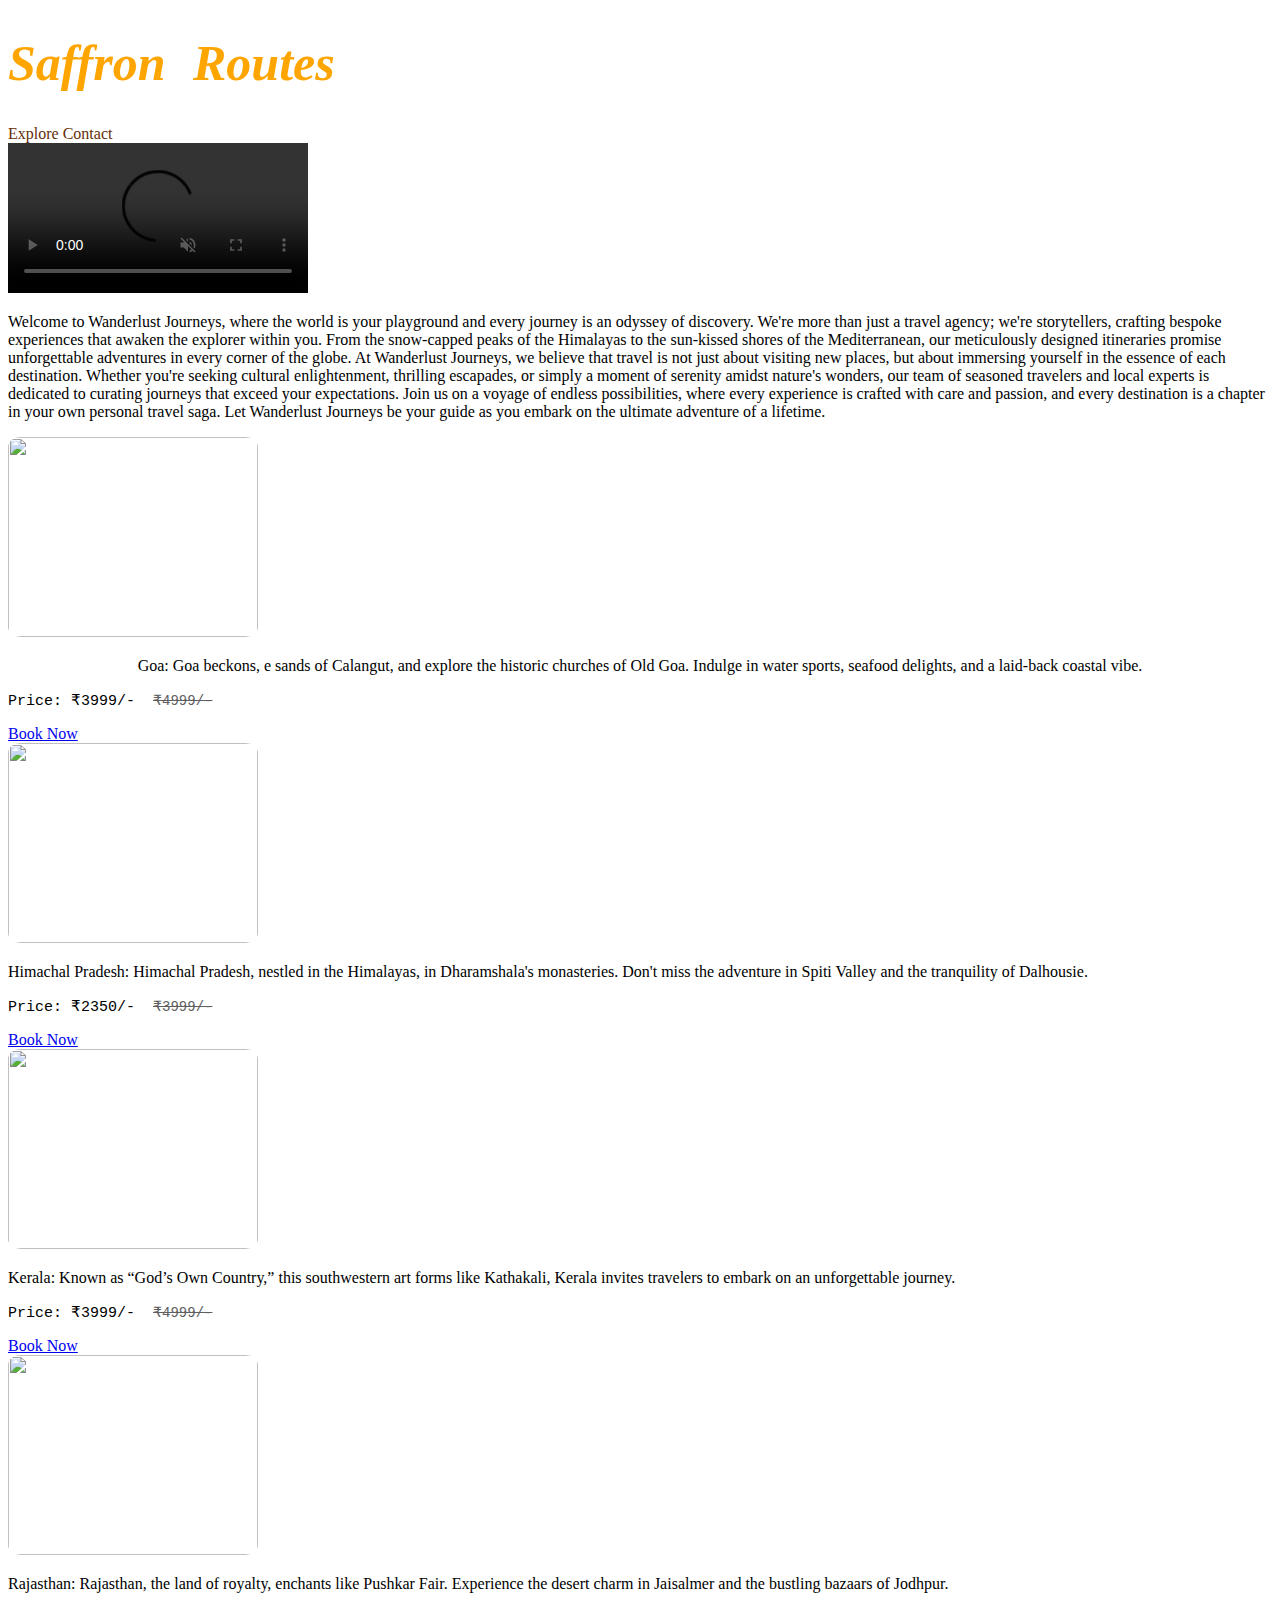
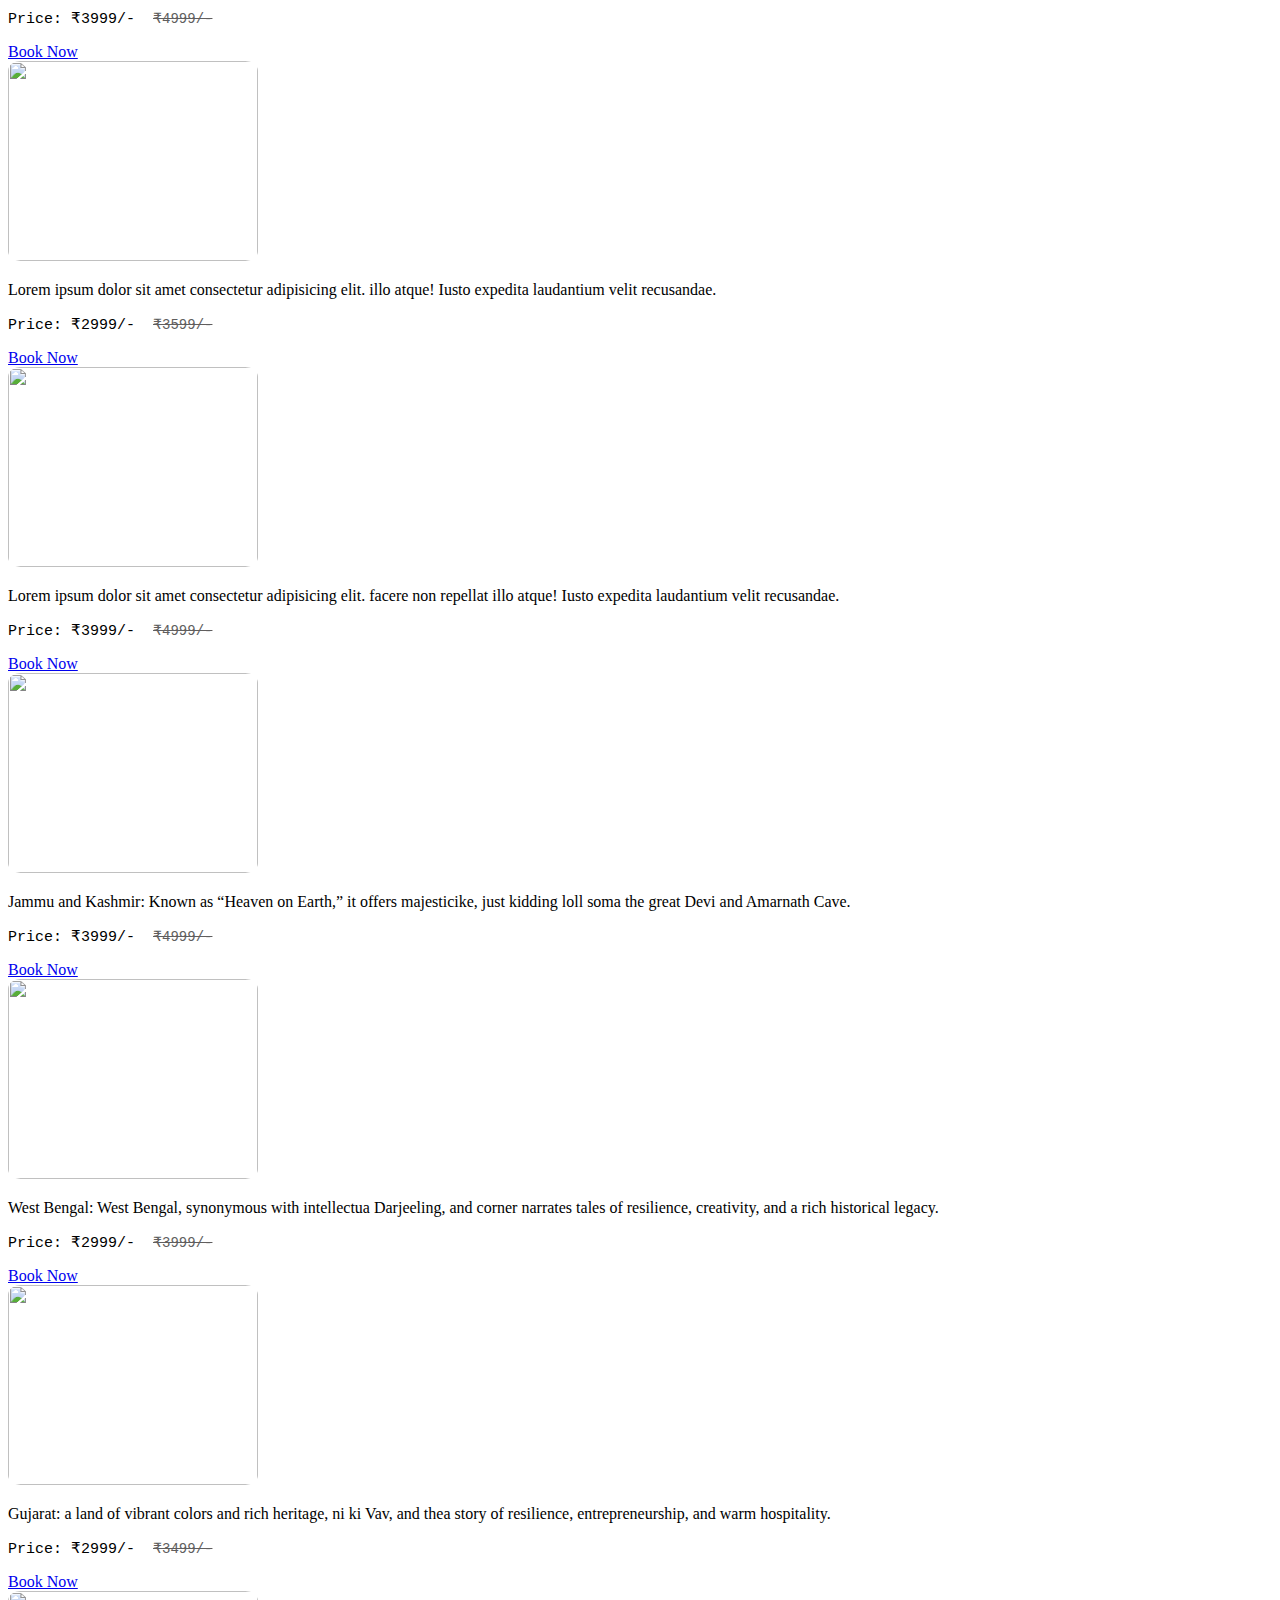
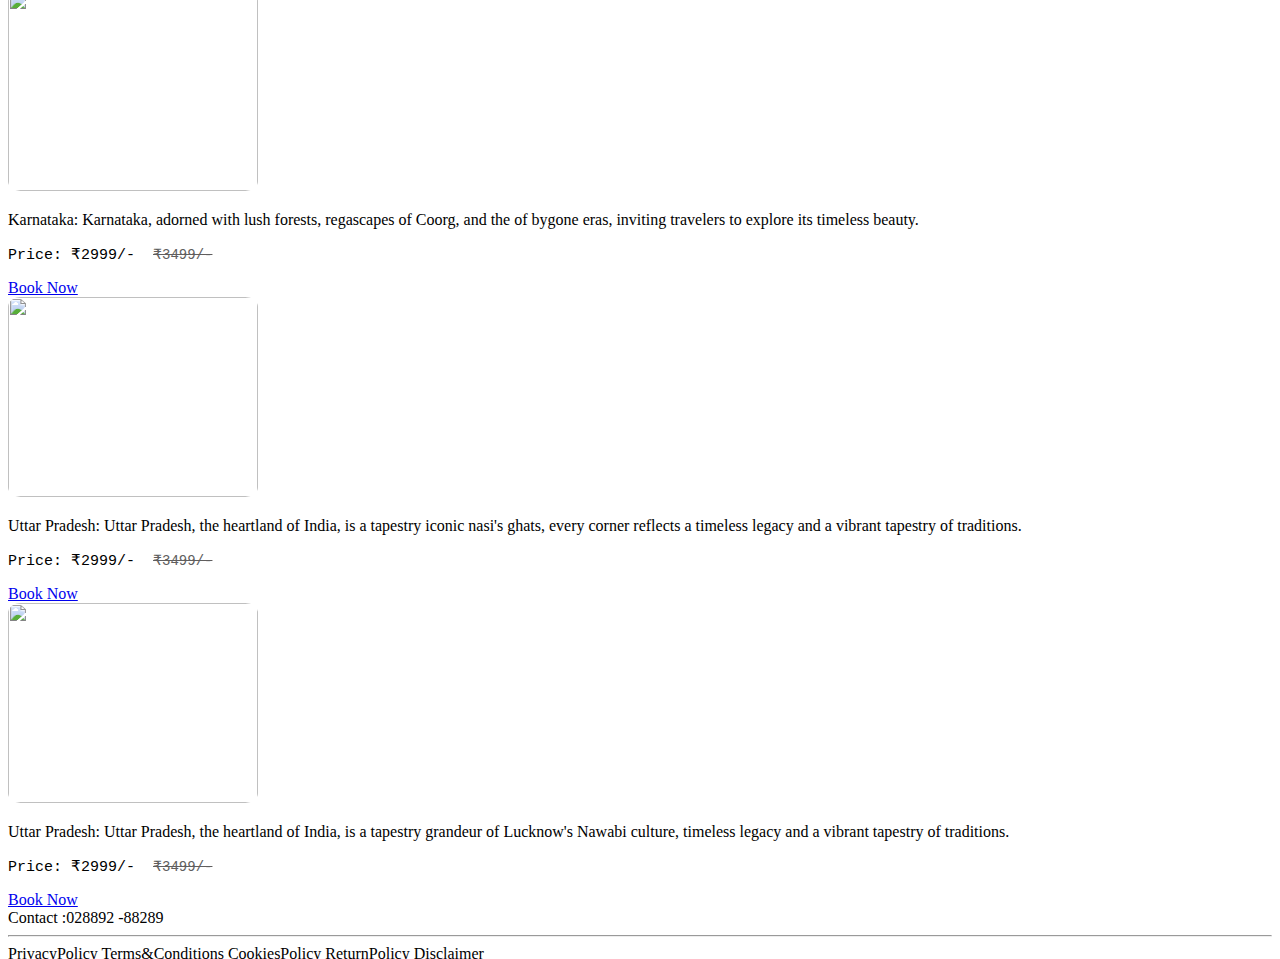
==== index.html @ ad6e873a "updates" ====
<!DOCTYPE html>
<html lang="en">
<head>
    <meta charset="UTF-8">
    <meta name="viewport" content="width=device-width, initial-scale=1.0">
    <title>Saffron Routes</title>
    <link rel="stylesheet"  href="css/travel_home.css">
</head>
<body>
    <div class="saff"> <h1 style="font-style:italic;color:orange ;font-size: 50px;word-spacing: 15px;"><b>Saffron Routes</b></h1></div>
   
    <div class="header" >
        <a style="text-decoration: none; color: rgb(101, 46, 6);"  href="#para">Explore</a>
        <a style="text-decoration: none; color: rgb(101, 46, 6);" href="#footer">Contact</a>
    </div>

    <div class="vedio">
        <video class="ve" src="/image/vedio.mp4"   controls  muted autoplay> </video>
    </div>
    <p id="para">Welcome to Wanderlust Journeys, where the world is your playground and every journey is an odyssey of discovery. We're more than just a travel agency; we're storytellers, crafting bespoke experiences that awaken the explorer within you. From the snow-capped peaks of the Himalayas to the sun-kissed shores of the Mediterranean, our meticulously designed itineraries promise unforgettable adventures in every corner of the globe.

        At Wanderlust Journeys, we believe that travel is not just about visiting new places, but about immersing yourself in the essence of each destination. Whether you're seeking cultural enlightenment, thrilling escapades, or simply a moment of serenity amidst nature's wonders, our team of seasoned travelers and local experts is dedicated to curating journeys that exceed your expectations.
        
        Join us on a voyage of endless possibilities, where every experience is crafted with care and passion, and every destination is a chapter in your own personal travel saga. Let Wanderlust Journeys be your guide as you embark on the ultimate adventure of a lifetime.</p>

        <div class="outer">
            <div class="inner" id="box1"> <img src="/image/goa.jpg" style="border-radius: 5%;" width="250px" height="200px">
            <p style="text-align: center;">Goa: Goa beckons, e sands of Calangut, and explore the historic churches of Old Goa. Indulge in water sports, seafood delights, and a laid-back coastal vibe.</p>
            <pre style="font-size: 15px;">Price: ₹3999/-  <span style="text-decoration: line-through; font-size: 14px; color: rgb(96, 94, 94);">₹4999/-</span></pre>
            <a href="book.html" id="book" >Book  Now</a>     
            </div>
    
            <div class="inner" id="box2"><img src="/image/himachal.jpg"  style="border-radius: 5%;" width="250px" height="200px">
                <p>Himachal Pradesh: Himachal Pradesh, nestled in the Himalayas, in Dharamshala's monasteries. Don't miss the adventure in Spiti Valley and the tranquility of Dalhousie.</p>
                <pre style="font-size: 15px;">Price: ₹2350/-  <span style="text-decoration: line-through; font-size: 14px; color: rgb(96, 94, 94);">₹3999/-</span></pre>
                <a href="book.html" id="book" >Book  Now</a>    </div>
    
            <div class="inner" id="box3"><img src="/image/kerala.jpg"  style="border-radius: 5%;" width="250px" height="200px">
                <p>Kerala: Known as “God’s Own Country,” this southwestern art forms like Kathakali, Kerala invites travelers to embark on an unforgettable journey.</p>
                <pre style="font-size: 15px;">Price: ₹3999/-  <span style="text-decoration: line-through; font-size: 14px; color: rgb(96, 94, 94);">₹4999/-</span></pre>
                <a href="book.html" id="book" >Book  Now</a>   </div>
    
            <div class="inner" id="box1"><img src="/image/rajasthan.jpg"  style="border-radius: 5%;" width="250px" height="200px">
                <p>Rajasthan: Rajasthan, the land of royalty, enchants like Pushkar Fair. Experience the desert charm in Jaisalmer and the bustling bazaars of Jodhpur.</p>
                <pre style="font-size: 15px;">Price: ₹3999/-  <span style="text-decoration: line-through; font-size: 14px; color: rgb(96, 94, 94);">₹4999/-</span></pre>
                <a href="book.html" id="book" >Book  Now</a>     </div>
    
            <div class="inner" id="box2"><img src="/image/utarakhand.jpg"  style="border-radius: 5%;" width="250px" height="200px">
                <p>Lorem ipsum dolor sit amet consectetur adipisicing elit. illo atque! Iusto expedita laudantium velit recusandae.</p>
                <pre style="font-size: 15px;">Price: ₹2999/-  <span style="text-decoration: line-through; font-size: 14px; color: rgb(96, 94, 94);">₹3599/-</span></pre>
                <a href="book.html" id="book" >Book  Now</a> </div>
    
            <div class="inner" id="box3"><img src="/image/goa.jpg"  style="border-radius: 5%;" width="250px" height="200px">
            <p>Lorem ipsum dolor sit amet consectetur adipisicing elit. facere non repellat illo atque! Iusto expedita laudantium velit recusandae.</p>
            <pre style="font-size: 15px;">Price: ₹3999/-  <span style="text-decoration: line-through; font-size: 14px; color: rgb(96, 94, 94);">₹4999/-</span></pre>
            <a href="book.html" id="book" >Book  Now</a>   </div>
    
            <div class="inner" id="box1"><img src="/image/jammu.jpg"  style="border-radius: 5%;" width="250px" height="200px">
            <p>Jammu and Kashmir: Known as “Heaven on Earth,” it offers majesticike, just kidding loll soma the great Devi and Amarnath Cave.</p>
            <pre style="font-size: 15px;">Price: ₹3999/-  <span style="text-decoration: line-through; font-size: 14px; color: rgb(96, 94, 94);">₹4999/-</span></pre>
            <a href="book.html" id="book" >Book  Now</a>  </div>
    
            <div class="inner" id="box2"><img src="/image/bengal.jpg"  style="border-radius: 5%;" width="250px" height="200px">
                <p>West Bengal: West Bengal, synonymous with intellectua Darjeeling, and corner narrates tales of resilience, creativity, and a rich historical legacy.</p>
                <pre style="font-size: 15px;">Price: ₹2999/-  <span style="text-decoration: line-through; font-size: 14px; color: rgb(96, 94, 94);">₹3999/-</span></pre>
                <a href="book.html" id="book" >Book  Now</a> </div>
    
            <div class="inner" id="box3"><img src="/image/gujarat.jpg"  style="border-radius: 5%;" width="250px" height="200px">
                <p>Gujarat: a land of vibrant colors and rich heritage, ni ki Vav, and thea story of resilience, entrepreneurship, and warm hospitality.</p>
                <pre style="font-size: 15px;">Price: ₹2999/-  <span style="text-decoration: line-through; font-size: 14px; color: rgb(96, 94, 94);">₹3499/-</span></pre>
                <a href="book.html" id="book" >Book  Now</a>   </div>
    
            <div class="inner" id="box1"><img src="/image/karnataka.jpg"  style="border-radius: 5%;" width="250px" height="200px">
                <p>Karnataka: Karnataka, adorned with lush forests, regascapes of Coorg, and the  of bygone eras, inviting travelers to explore its timeless beauty.</p>
                <pre style="font-size: 15px;">Price: ₹2999/-  <span style="text-decoration: line-through; font-size: 14px; color: rgb(96, 94, 94);">₹3499/-</span></pre>
                <a href="book.html" id="book" >Book  Now</a>     </div>
    
            <div class="inner" id="box2"><img src="/image/up.jpg"  style="border-radius: 5%;" width="250px" height="200px">
                <p>Uttar Pradesh: Uttar Pradesh, the heartland of India, is a tapestry iconic nasi's ghats,  every corner reflects a timeless legacy and a vibrant tapestry of traditions.</p>
                <pre style="font-size: 15px;">Price: ₹2999/-  <span style="text-decoration: line-through; font-size: 14px; color: rgb(96, 94, 94);">₹3499/-</span></pre>
                <a href="book.html" id="book" >Book  Now</a>     </div>
    
            <div class="inner" id="box3"><img src="/image/meghalaya.jpg"  style="border-radius: 5%;" width="250px" height="200px">
                <p>Uttar Pradesh: Uttar Pradesh, the heartland of India, is a tapestry  grandeur of Lucknow's Nawabi culture,  timeless legacy and a vibrant tapestry of traditions.</p>
                <pre style="font-size: 15px;">Price: ₹2999/-  <span style="text-decoration: line-through; font-size: 14px; color: rgb(96, 94, 94);">₹3499/-</span></pre>
                <a href="book.html" id="book" >Book  Now</a>      </div>
    
        </div>

    <footer id="footer" class="footer">
        Contact :028892 -88289
        <hr>
        <div class="terms">
        PrivacyPolicy      
        Terms&Conditions
        CookiesPolicy
        ReturnPolicy
        Disclaimer</div>
 </footer>

</body>
</html>
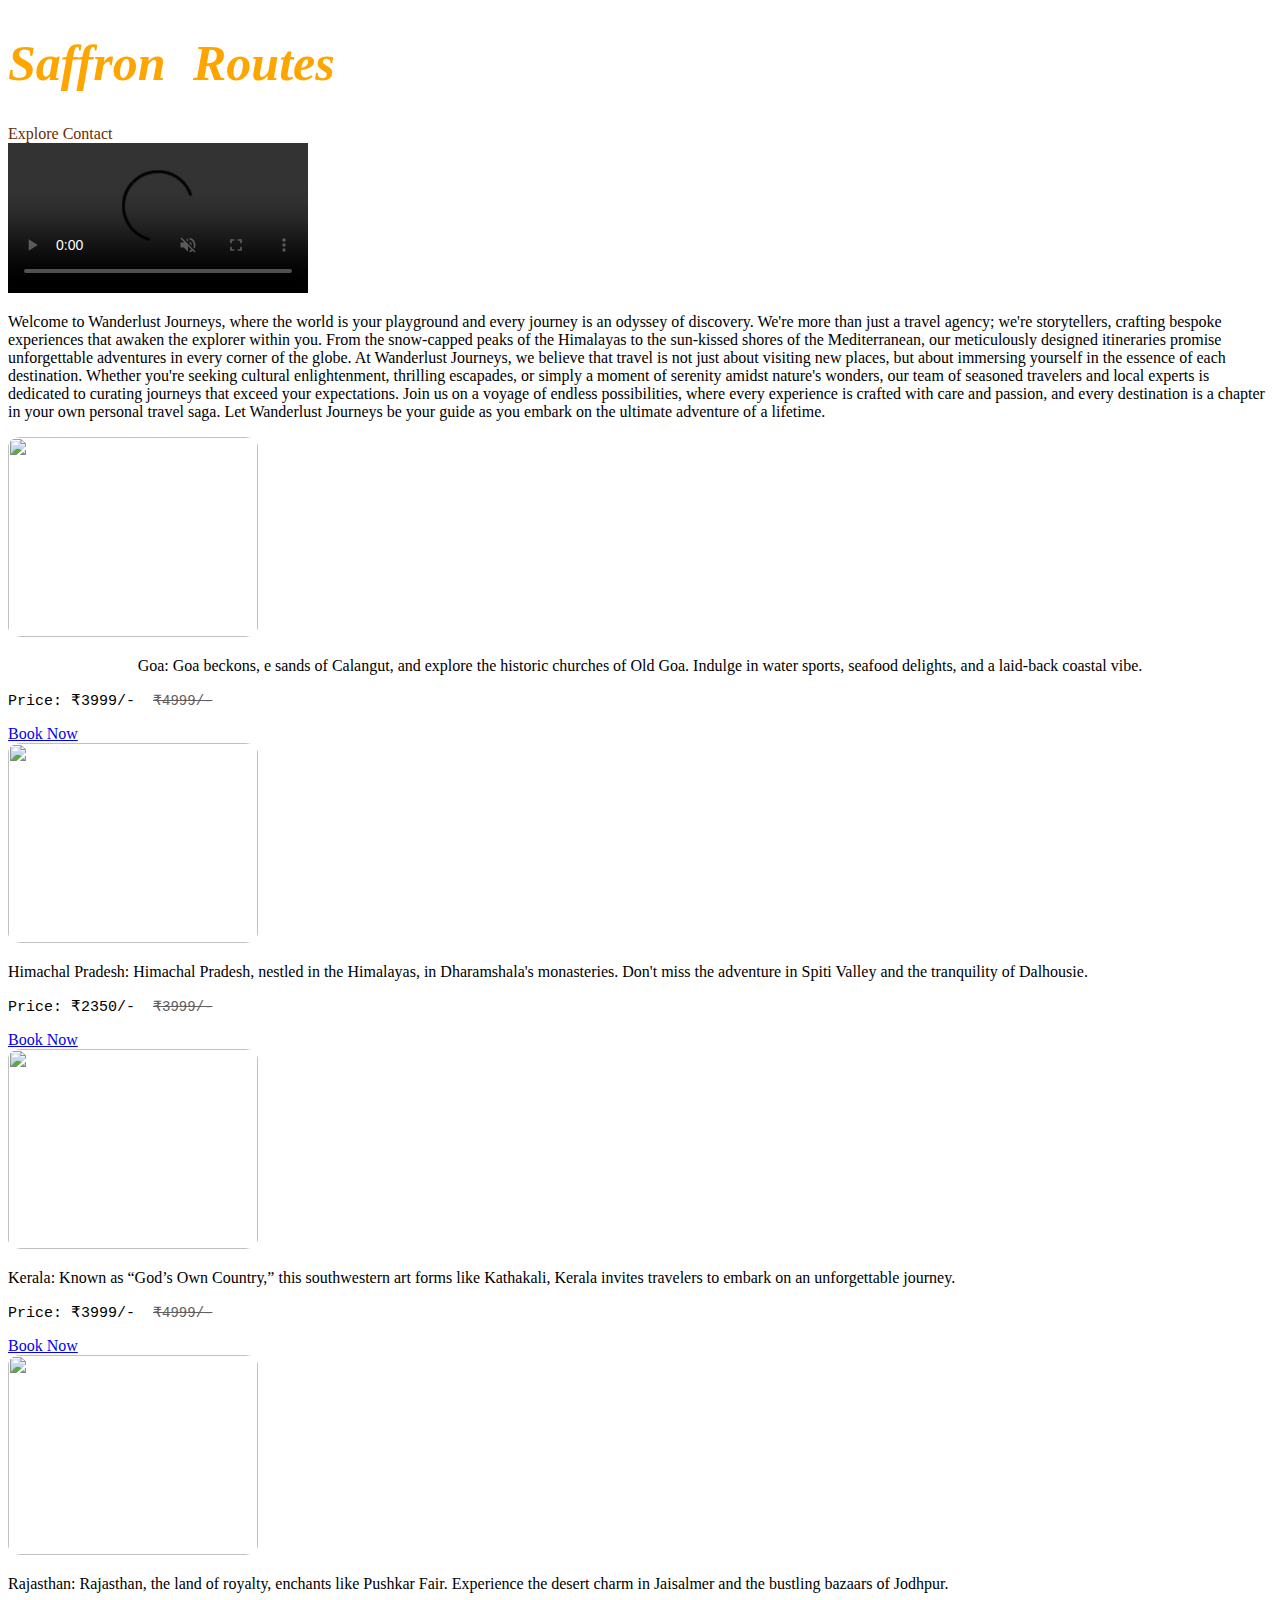
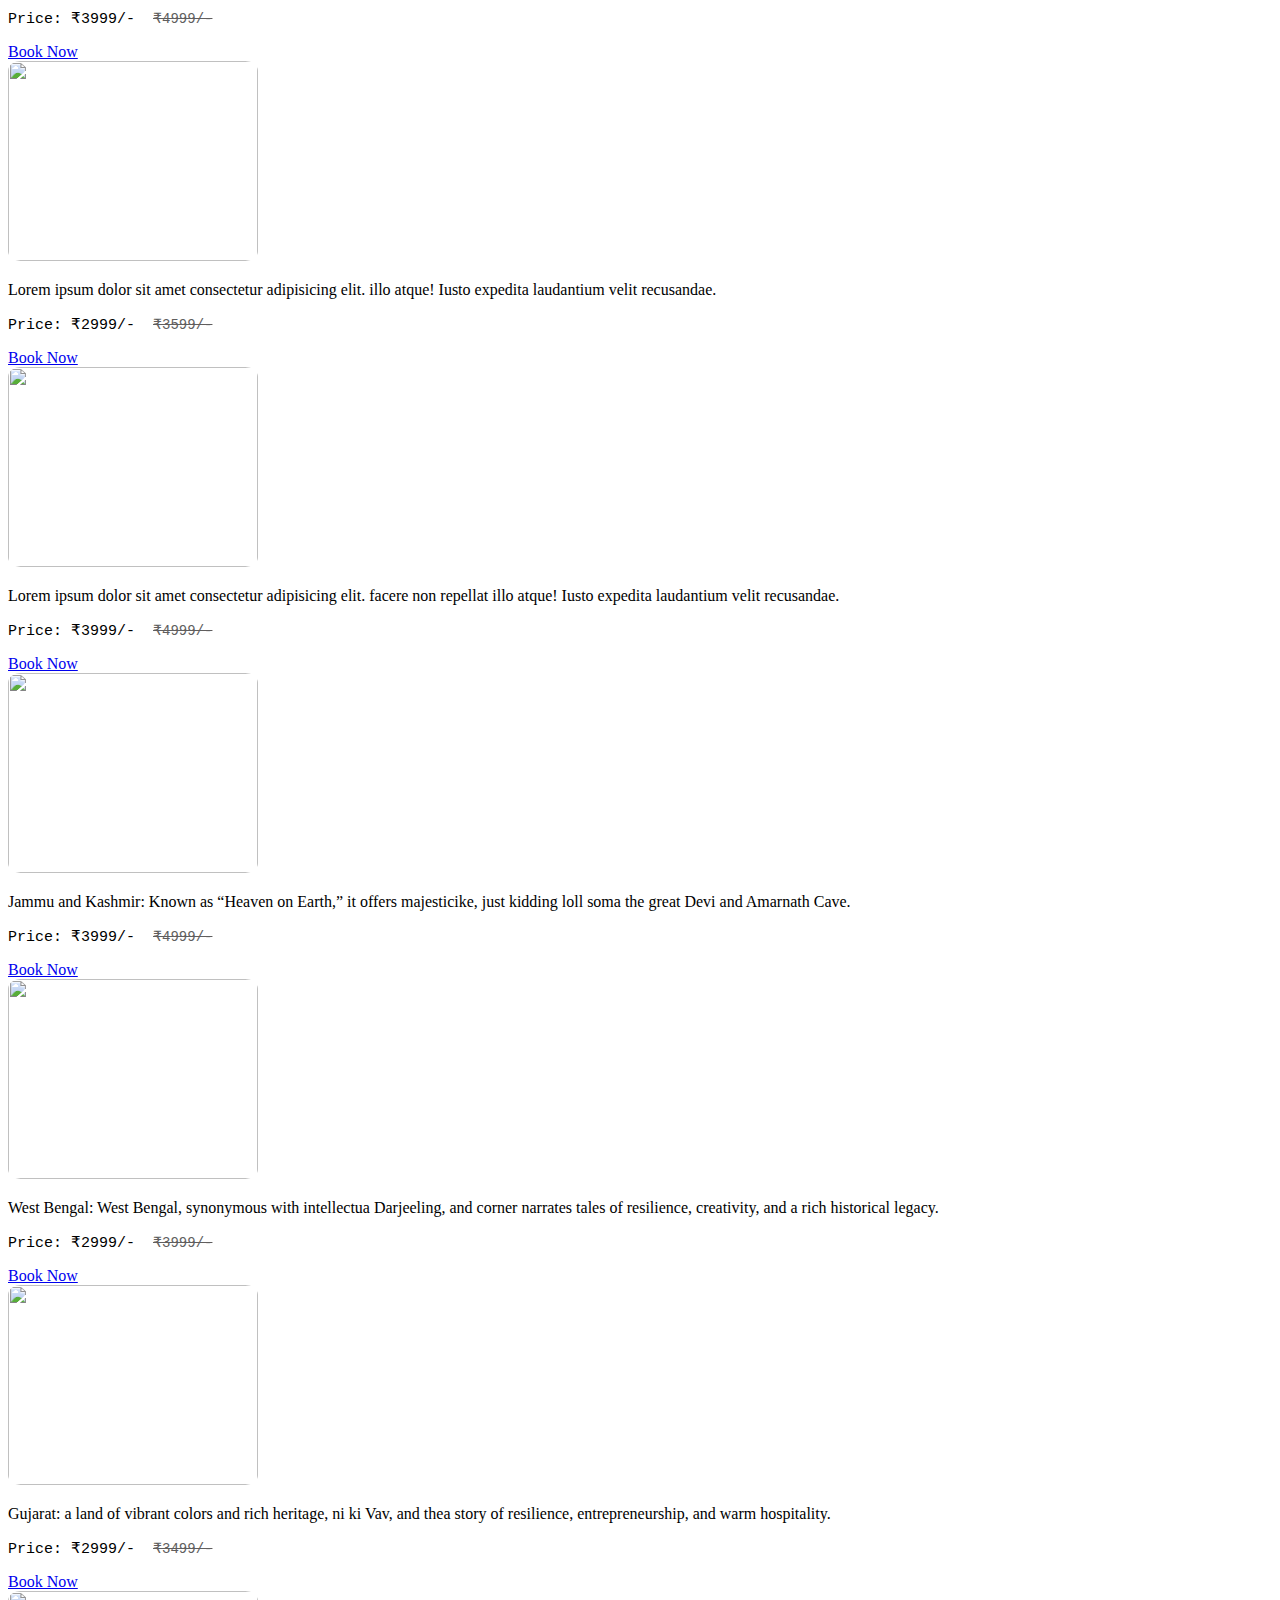
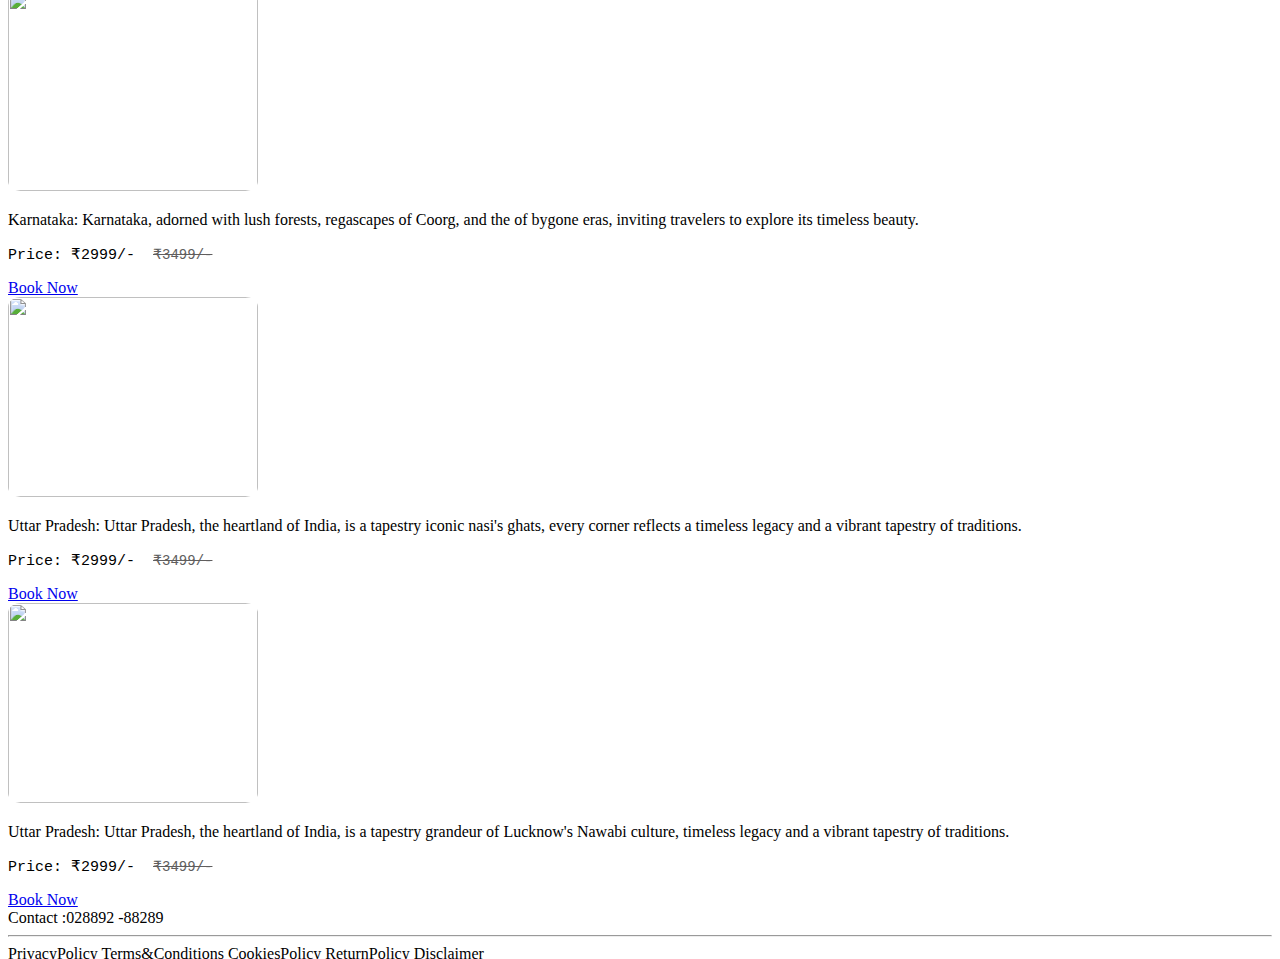
==== commit 843b6756: "Update index.html" ====
--- a/index.html
+++ b/index.html
@@ -15,7 +15,7 @@
     </div>
 
     <div class="vedio">
-        <video class="ve" src="/image/vedio.mp4"   controls  muted autoplay> </video>
+        <video class="ve" src="image/vedio.mp4"   controls  muted autoplay> </video>
     </div>
     <p id="para">Welcome to Wanderlust Journeys, where the world is your playground and every journey is an odyssey of discovery. We're more than just a travel agency; we're storytellers, crafting bespoke experiences that awaken the explorer within you. From the snow-capped peaks of the Himalayas to the sun-kissed shores of the Mediterranean, our meticulously designed itineraries promise unforgettable adventures in every corner of the globe.
 
@@ -24,63 +24,63 @@
         Join us on a voyage of endless possibilities, where every experience is crafted with care and passion, and every destination is a chapter in your own personal travel saga. Let Wanderlust Journeys be your guide as you embark on the ultimate adventure of a lifetime.</p>
 
         <div class="outer">
-            <div class="inner" id="box1"> <img src="/image/goa.jpg" style="border-radius: 5%;" width="250px" height="200px">
+            <div class="inner" id="box1"> <img src="image/goa.jpg" style="border-radius: 5%;" width="250px" height="200px">
             <p style="text-align: center;">Goa: Goa beckons, e sands of Calangut, and explore the historic churches of Old Goa. Indulge in water sports, seafood delights, and a laid-back coastal vibe.</p>
             <pre style="font-size: 15px;">Price: ₹3999/-  <span style="text-decoration: line-through; font-size: 14px; color: rgb(96, 94, 94);">₹4999/-</span></pre>
             <a href="book.html" id="book" >Book  Now</a>     
             </div>
     
-            <div class="inner" id="box2"><img src="/image/himachal.jpg"  style="border-radius: 5%;" width="250px" height="200px">
+            <div class="inner" id="box2"><img src="image/himachal.jpg"  style="border-radius: 5%;" width="250px" height="200px">
                 <p>Himachal Pradesh: Himachal Pradesh, nestled in the Himalayas, in Dharamshala's monasteries. Don't miss the adventure in Spiti Valley and the tranquility of Dalhousie.</p>
                 <pre style="font-size: 15px;">Price: ₹2350/-  <span style="text-decoration: line-through; font-size: 14px; color: rgb(96, 94, 94);">₹3999/-</span></pre>
                 <a href="book.html" id="book" >Book  Now</a>    </div>
     
-            <div class="inner" id="box3"><img src="/image/kerala.jpg"  style="border-radius: 5%;" width="250px" height="200px">
+            <div class="inner" id="box3"><img src="image/kerala.jpg"  style="border-radius: 5%;" width="250px" height="200px">
                 <p>Kerala: Known as “God’s Own Country,” this southwestern art forms like Kathakali, Kerala invites travelers to embark on an unforgettable journey.</p>
                 <pre style="font-size: 15px;">Price: ₹3999/-  <span style="text-decoration: line-through; font-size: 14px; color: rgb(96, 94, 94);">₹4999/-</span></pre>
                 <a href="book.html" id="book" >Book  Now</a>   </div>
     
-            <div class="inner" id="box1"><img src="/image/rajasthan.jpg"  style="border-radius: 5%;" width="250px" height="200px">
+            <div class="inner" id="box1"><img src="image/rajasthan.jpg"  style="border-radius: 5%;" width="250px" height="200px">
                 <p>Rajasthan: Rajasthan, the land of royalty, enchants like Pushkar Fair. Experience the desert charm in Jaisalmer and the bustling bazaars of Jodhpur.</p>
                 <pre style="font-size: 15px;">Price: ₹3999/-  <span style="text-decoration: line-through; font-size: 14px; color: rgb(96, 94, 94);">₹4999/-</span></pre>
                 <a href="book.html" id="book" >Book  Now</a>     </div>
     
-            <div class="inner" id="box2"><img src="/image/utarakhand.jpg"  style="border-radius: 5%;" width="250px" height="200px">
+            <div class="inner" id="box2"><img src="image/utarakhand.jpg"  style="border-radius: 5%;" width="250px" height="200px">
                 <p>Lorem ipsum dolor sit amet consectetur adipisicing elit. illo atque! Iusto expedita laudantium velit recusandae.</p>
                 <pre style="font-size: 15px;">Price: ₹2999/-  <span style="text-decoration: line-through; font-size: 14px; color: rgb(96, 94, 94);">₹3599/-</span></pre>
                 <a href="book.html" id="book" >Book  Now</a> </div>
     
-            <div class="inner" id="box3"><img src="/image/goa.jpg"  style="border-radius: 5%;" width="250px" height="200px">
+            <div class="inner" id="box3"><img src="image/goa.jpg"  style="border-radius: 5%;" width="250px" height="200px">
             <p>Lorem ipsum dolor sit amet consectetur adipisicing elit. facere non repellat illo atque! Iusto expedita laudantium velit recusandae.</p>
             <pre style="font-size: 15px;">Price: ₹3999/-  <span style="text-decoration: line-through; font-size: 14px; color: rgb(96, 94, 94);">₹4999/-</span></pre>
             <a href="book.html" id="book" >Book  Now</a>   </div>
     
-            <div class="inner" id="box1"><img src="/image/jammu.jpg"  style="border-radius: 5%;" width="250px" height="200px">
+            <div class="inner" id="box1"><img src="image/jammu.jpg"  style="border-radius: 5%;" width="250px" height="200px">
             <p>Jammu and Kashmir: Known as “Heaven on Earth,” it offers majesticike, just kidding loll soma the great Devi and Amarnath Cave.</p>
             <pre style="font-size: 15px;">Price: ₹3999/-  <span style="text-decoration: line-through; font-size: 14px; color: rgb(96, 94, 94);">₹4999/-</span></pre>
             <a href="book.html" id="book" >Book  Now</a>  </div>
     
-            <div class="inner" id="box2"><img src="/image/bengal.jpg"  style="border-radius: 5%;" width="250px" height="200px">
+            <div class="inner" id="box2"><img src="image/bengal.jpg"  style="border-radius: 5%;" width="250px" height="200px">
                 <p>West Bengal: West Bengal, synonymous with intellectua Darjeeling, and corner narrates tales of resilience, creativity, and a rich historical legacy.</p>
                 <pre style="font-size: 15px;">Price: ₹2999/-  <span style="text-decoration: line-through; font-size: 14px; color: rgb(96, 94, 94);">₹3999/-</span></pre>
                 <a href="book.html" id="book" >Book  Now</a> </div>
     
-            <div class="inner" id="box3"><img src="/image/gujarat.jpg"  style="border-radius: 5%;" width="250px" height="200px">
+            <div class="inner" id="box3"><img src="image/gujarat.jpg"  style="border-radius: 5%;" width="250px" height="200px">
                 <p>Gujarat: a land of vibrant colors and rich heritage, ni ki Vav, and thea story of resilience, entrepreneurship, and warm hospitality.</p>
                 <pre style="font-size: 15px;">Price: ₹2999/-  <span style="text-decoration: line-through; font-size: 14px; color: rgb(96, 94, 94);">₹3499/-</span></pre>
                 <a href="book.html" id="book" >Book  Now</a>   </div>
     
-            <div class="inner" id="box1"><img src="/image/karnataka.jpg"  style="border-radius: 5%;" width="250px" height="200px">
+            <div class="inner" id="box1"><img src="image/karnataka.jpg"  style="border-radius: 5%;" width="250px" height="200px">
                 <p>Karnataka: Karnataka, adorned with lush forests, regascapes of Coorg, and the  of bygone eras, inviting travelers to explore its timeless beauty.</p>
                 <pre style="font-size: 15px;">Price: ₹2999/-  <span style="text-decoration: line-through; font-size: 14px; color: rgb(96, 94, 94);">₹3499/-</span></pre>
                 <a href="book.html" id="book" >Book  Now</a>     </div>
     
-            <div class="inner" id="box2"><img src="/image/up.jpg"  style="border-radius: 5%;" width="250px" height="200px">
+            <div class="inner" id="box2"><img src="image/up.jpg"  style="border-radius: 5%;" width="250px" height="200px">
                 <p>Uttar Pradesh: Uttar Pradesh, the heartland of India, is a tapestry iconic nasi's ghats,  every corner reflects a timeless legacy and a vibrant tapestry of traditions.</p>
                 <pre style="font-size: 15px;">Price: ₹2999/-  <span style="text-decoration: line-through; font-size: 14px; color: rgb(96, 94, 94);">₹3499/-</span></pre>
                 <a href="book.html" id="book" >Book  Now</a>     </div>
     
-            <div class="inner" id="box3"><img src="/image/meghalaya.jpg"  style="border-radius: 5%;" width="250px" height="200px">
+            <div class="inner" id="box3"><img src="image/meghalaya.jpg"  style="border-radius: 5%;" width="250px" height="200px">
                 <p>Uttar Pradesh: Uttar Pradesh, the heartland of India, is a tapestry  grandeur of Lucknow's Nawabi culture,  timeless legacy and a vibrant tapestry of traditions.</p>
                 <pre style="font-size: 15px;">Price: ₹2999/-  <span style="text-decoration: line-through; font-size: 14px; color: rgb(96, 94, 94);">₹3499/-</span></pre>
                 <a href="book.html" id="book" >Book  Now</a>      </div>
@@ -99,4 +99,4 @@
  </footer>
 
 </body>
-</html>+</html>
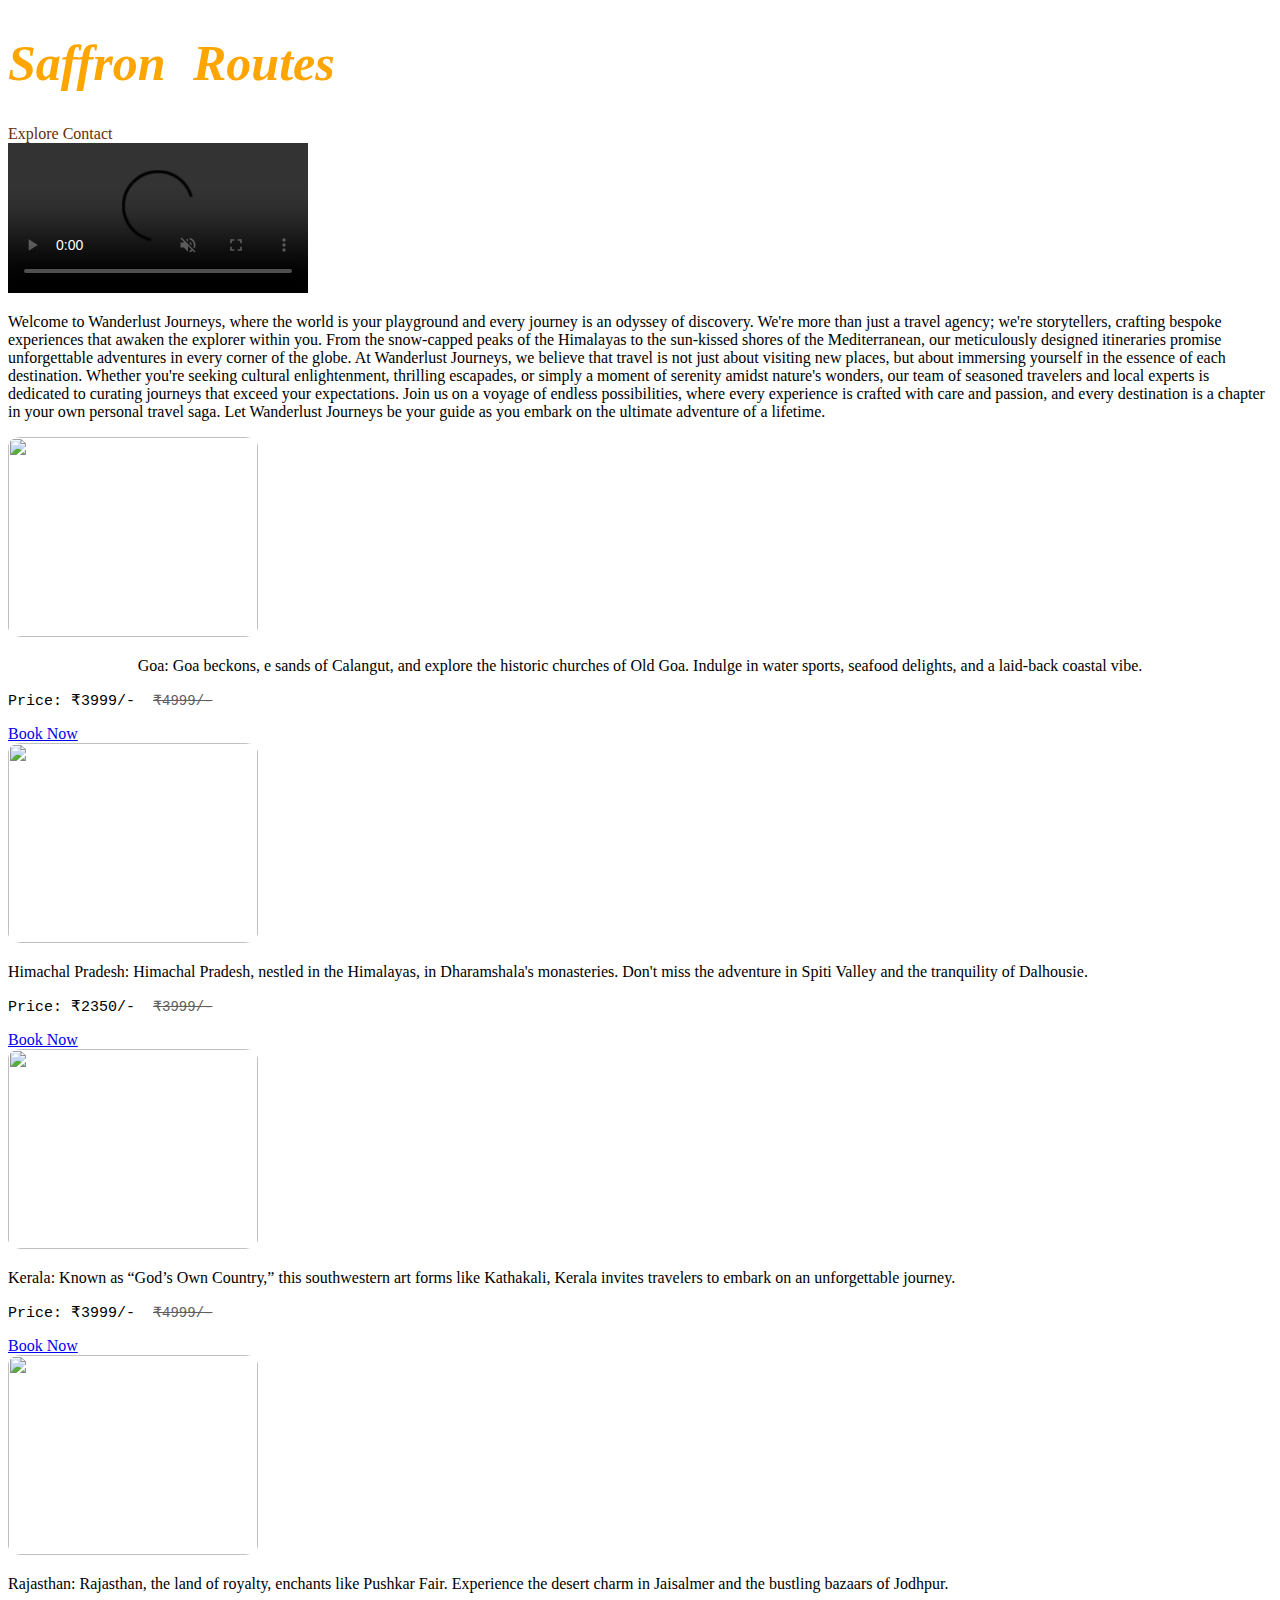
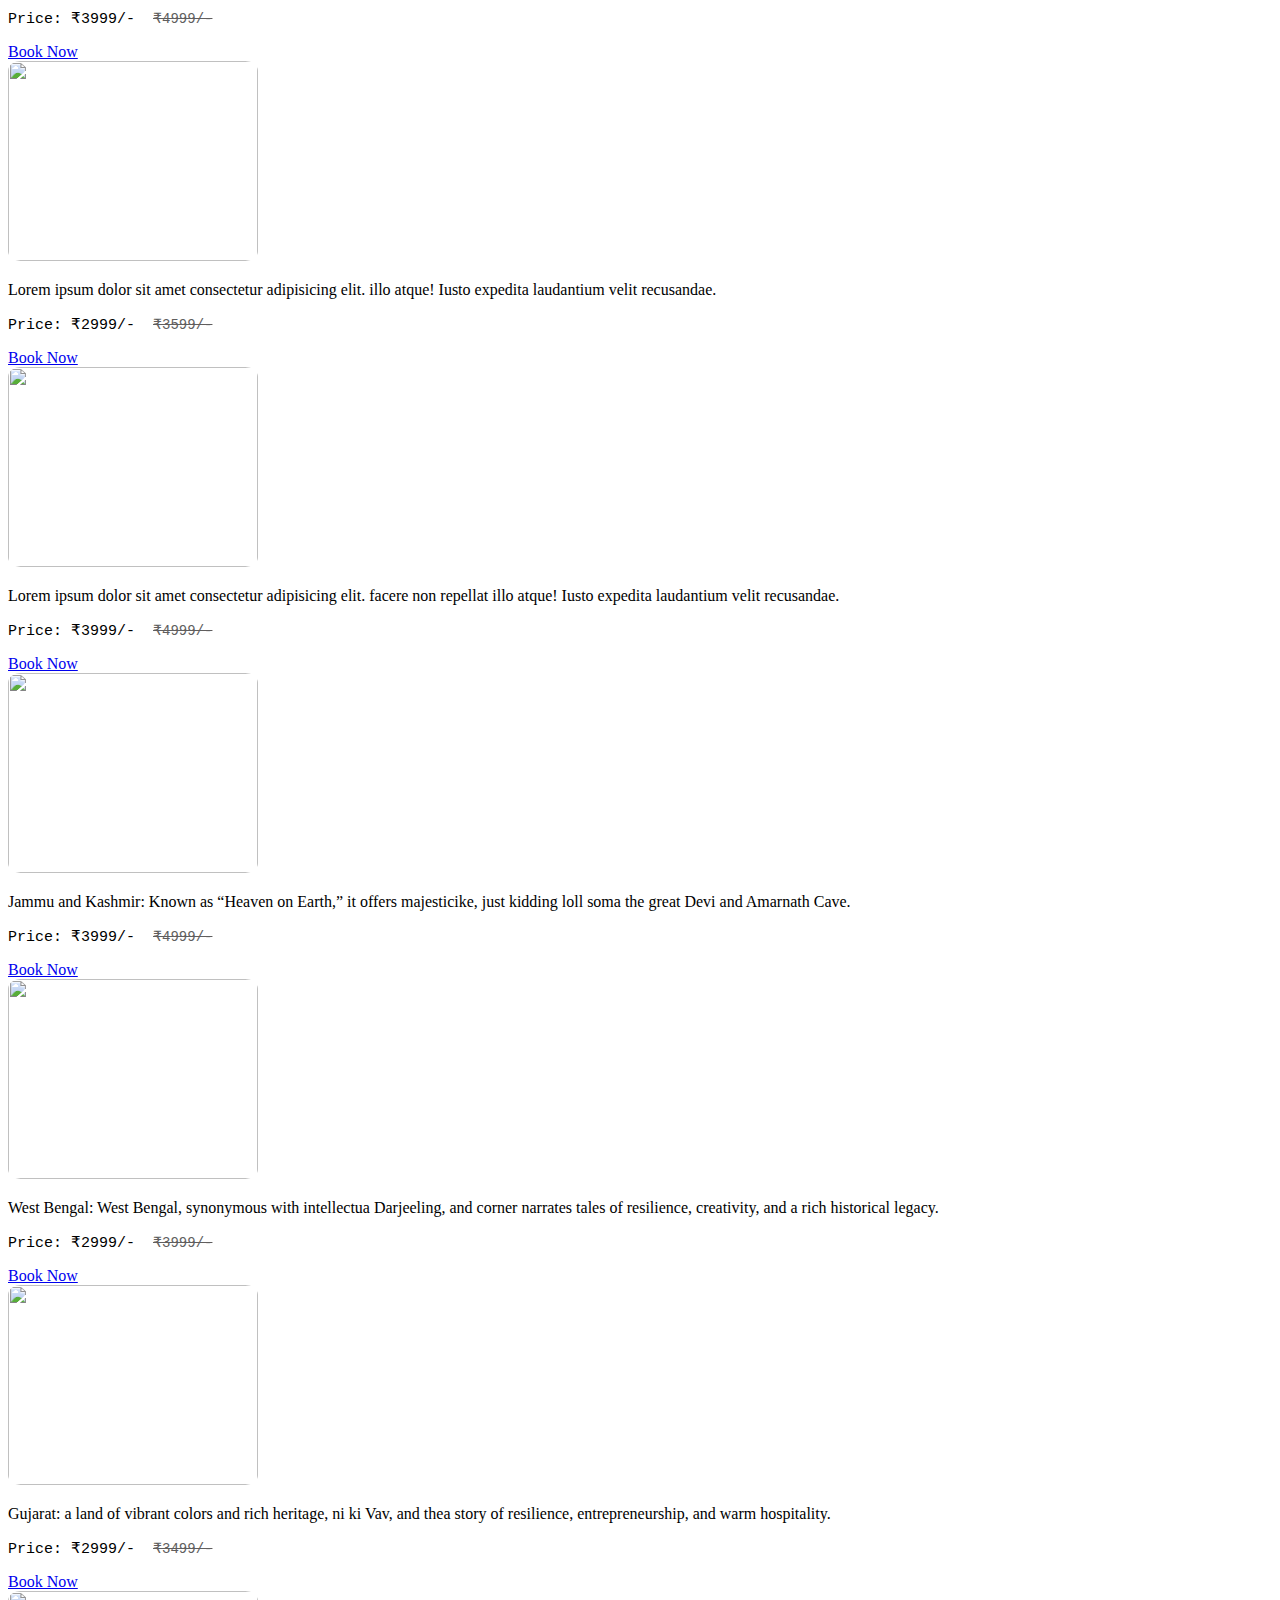
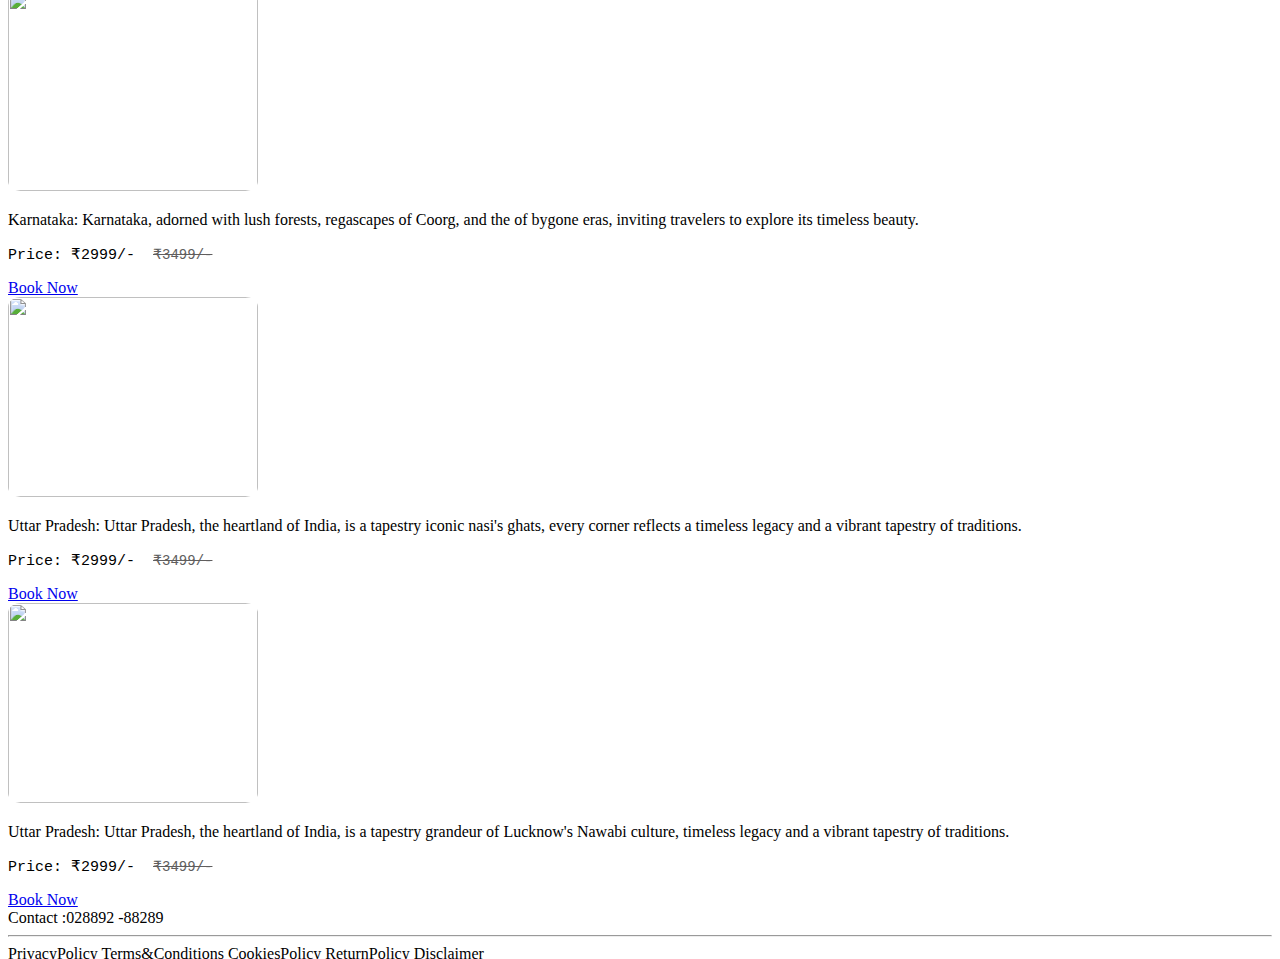
==== commit 2cacd0fe: "slash" ====
--- a/index.html
+++ b/index.html
@@ -99,4 +99,4 @@
  </footer>
 
 </body>
-</html>
+</html>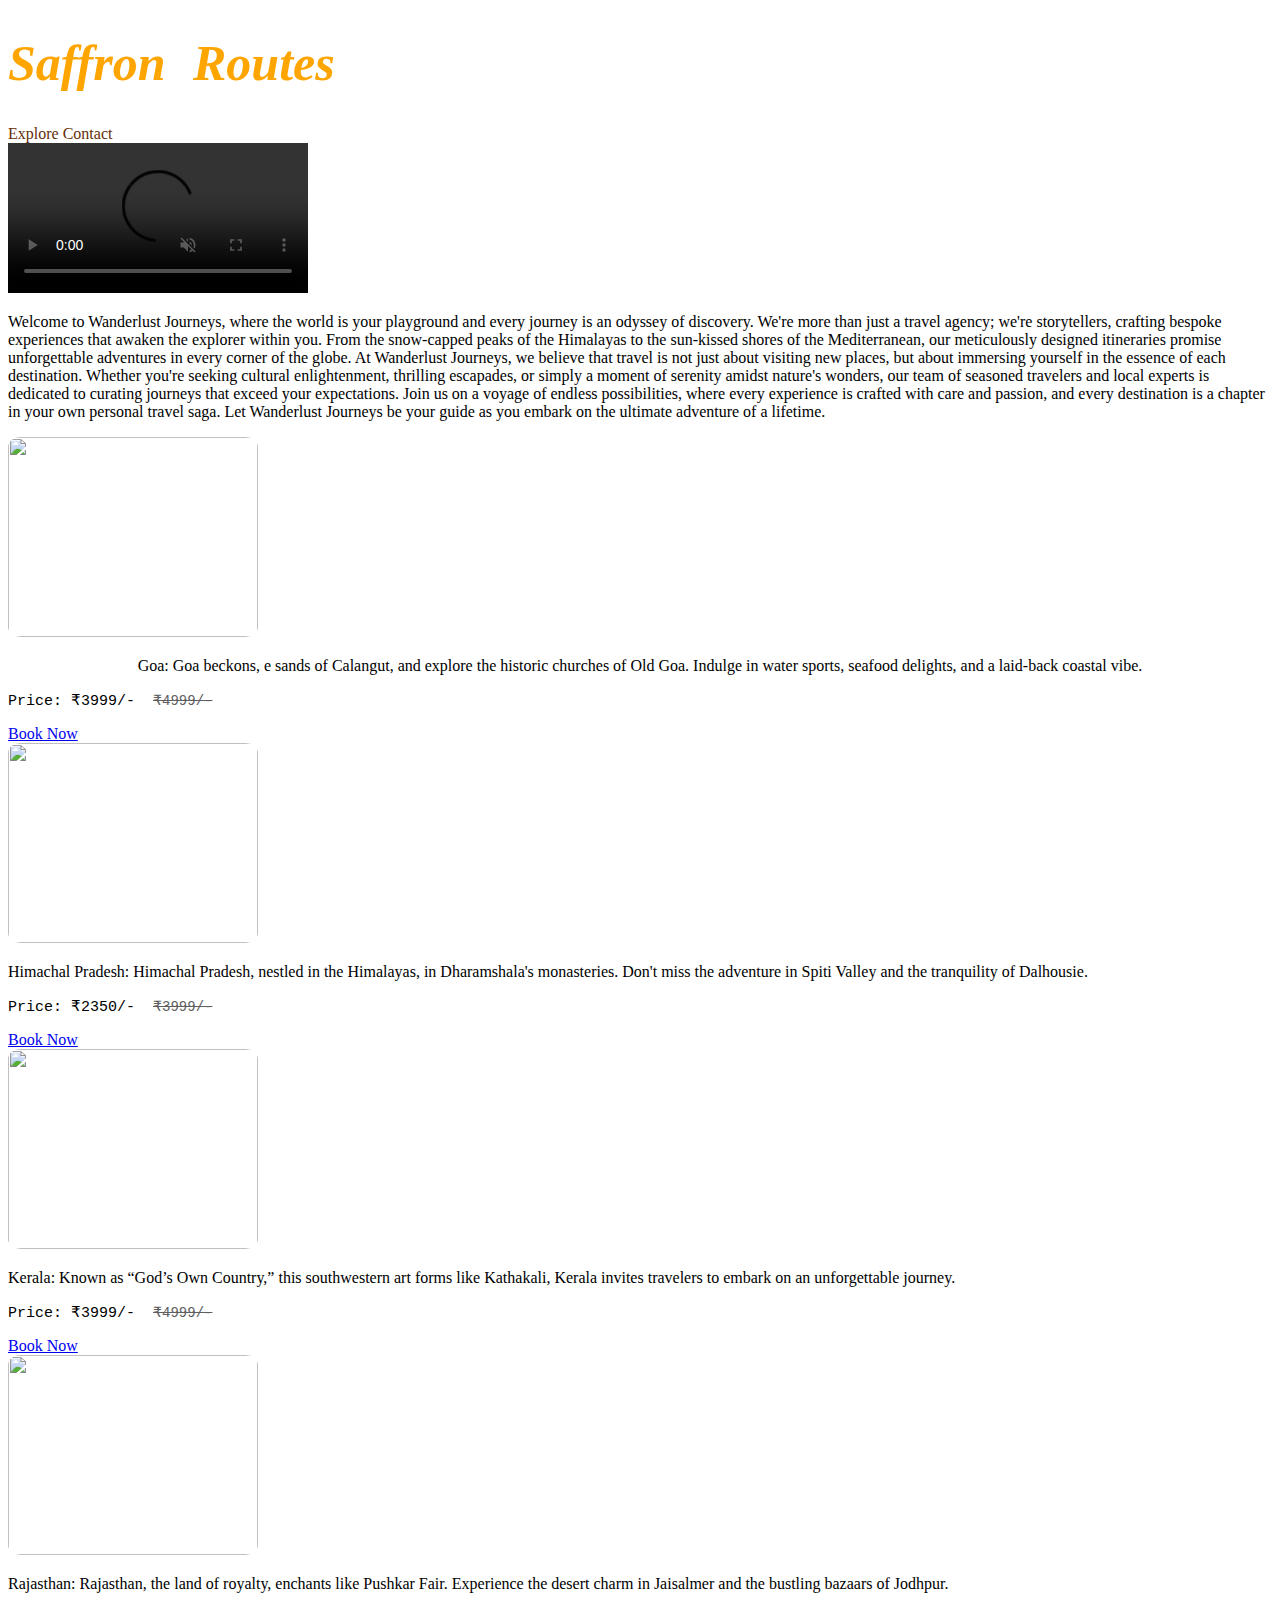
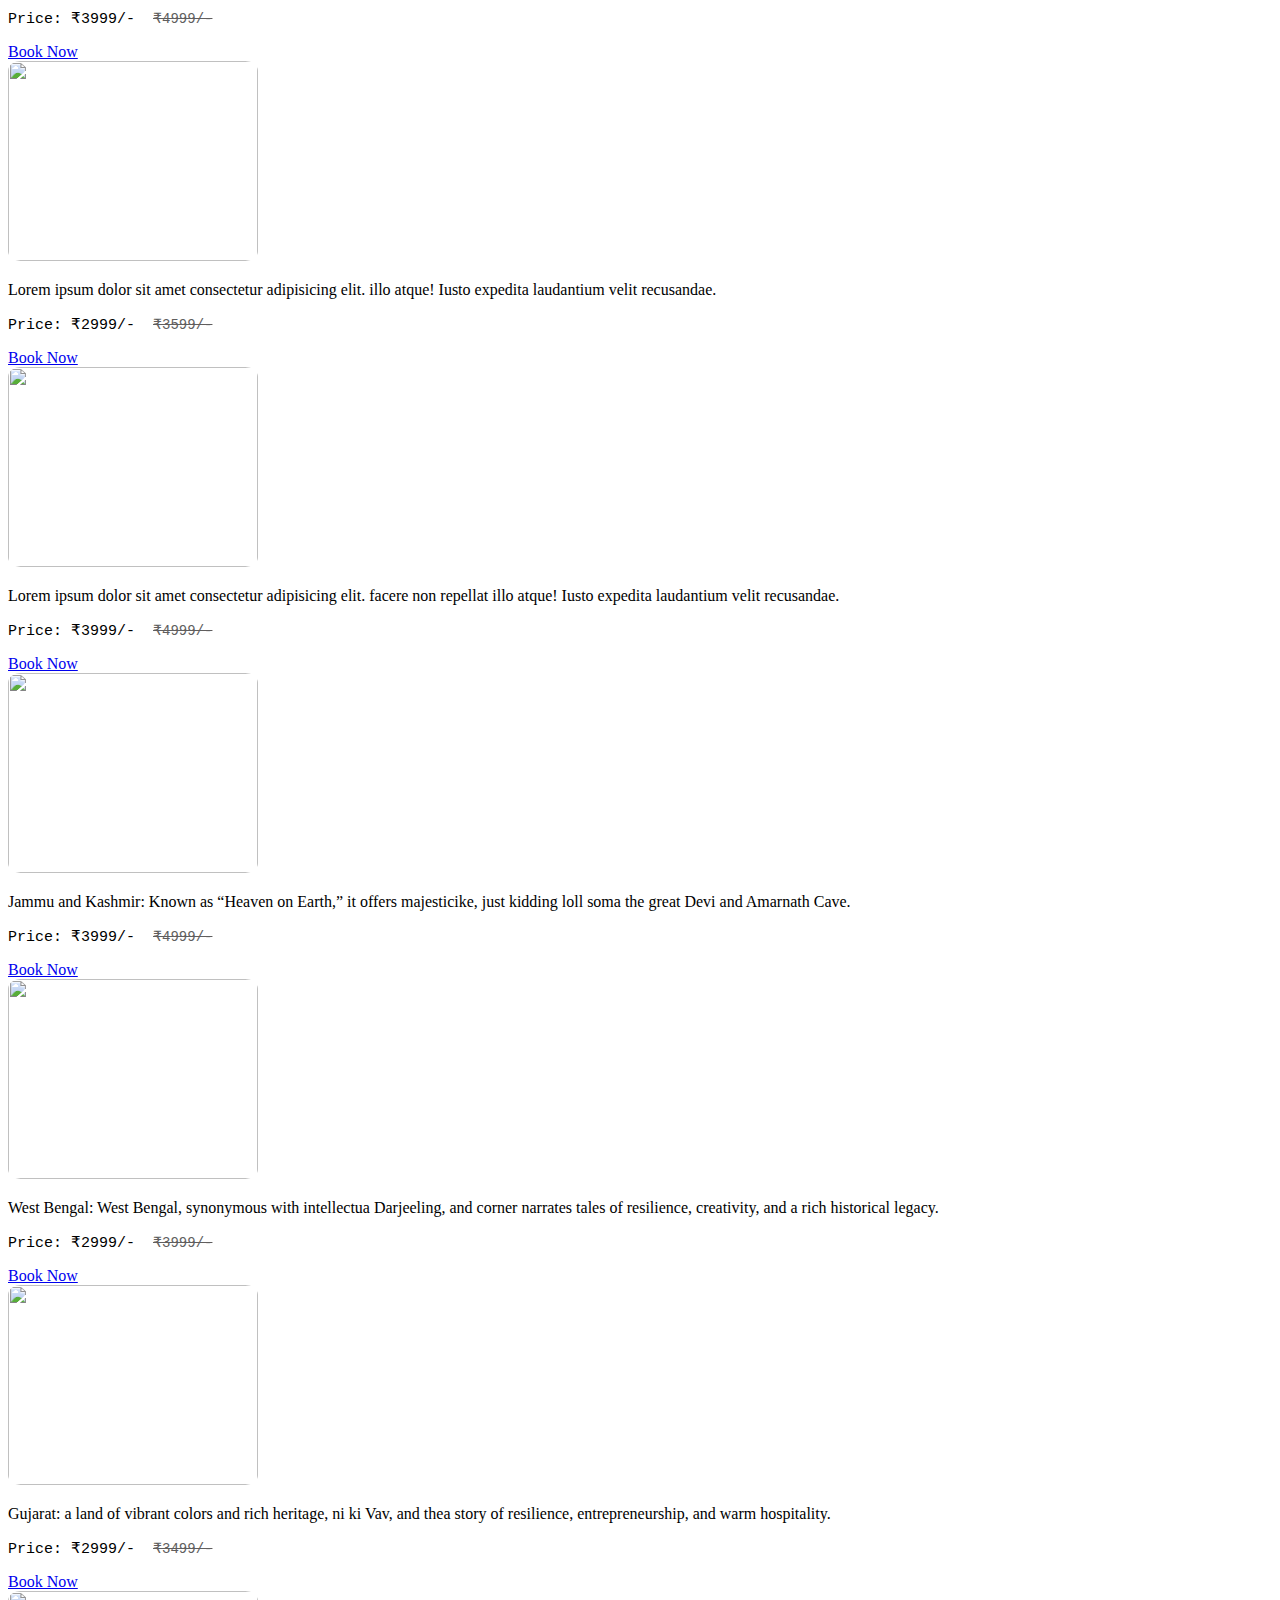
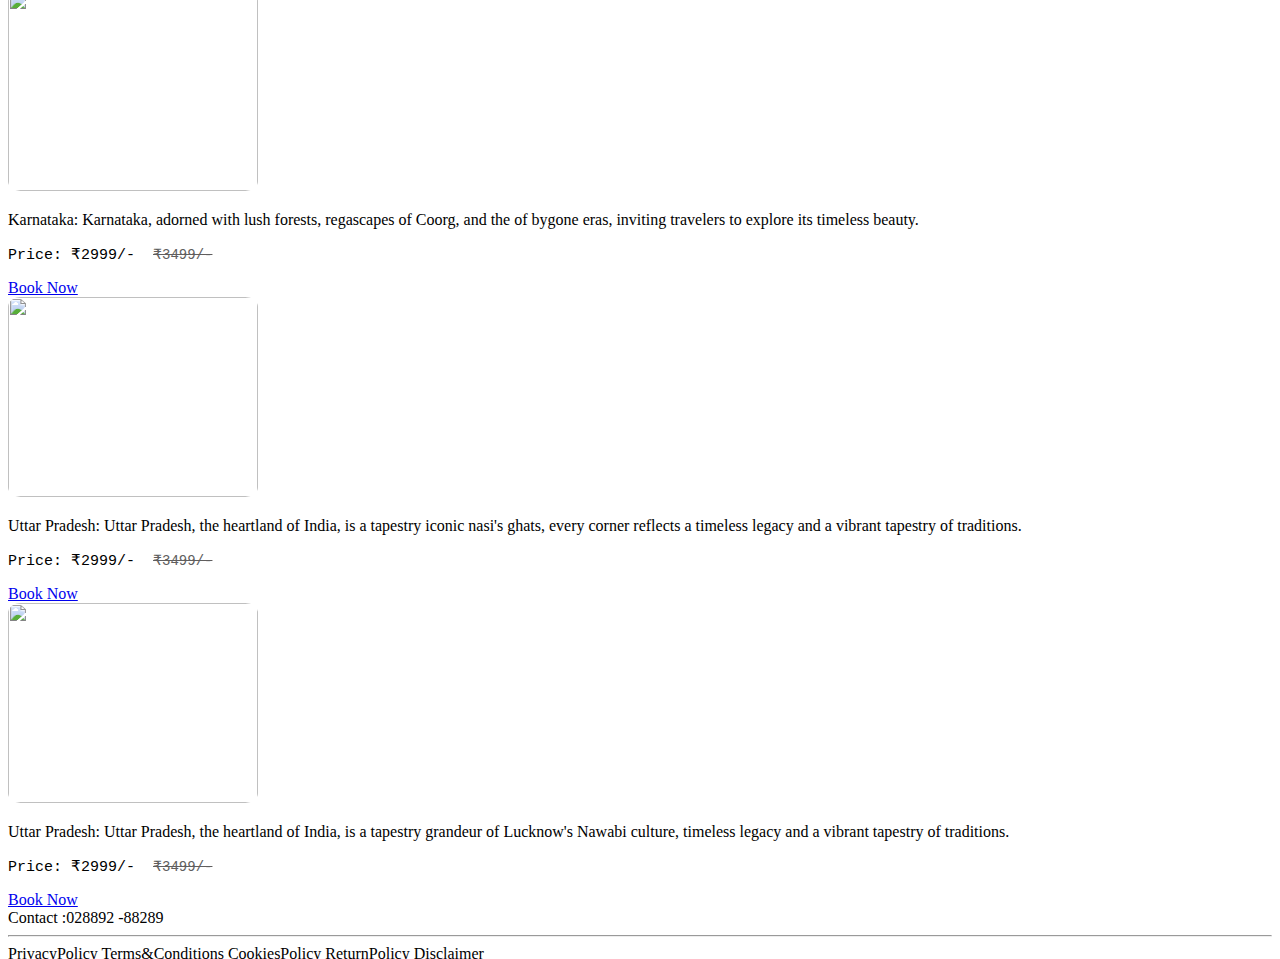
==== commit 7bd39bf7: "Merge branch 'main' of https://github.com/soma33333/cynergy-hackathon" ====
--- a/index.html
+++ b/index.html
@@ -99,4 +99,4 @@
  </footer>
 
 </body>
-</html>+</html>
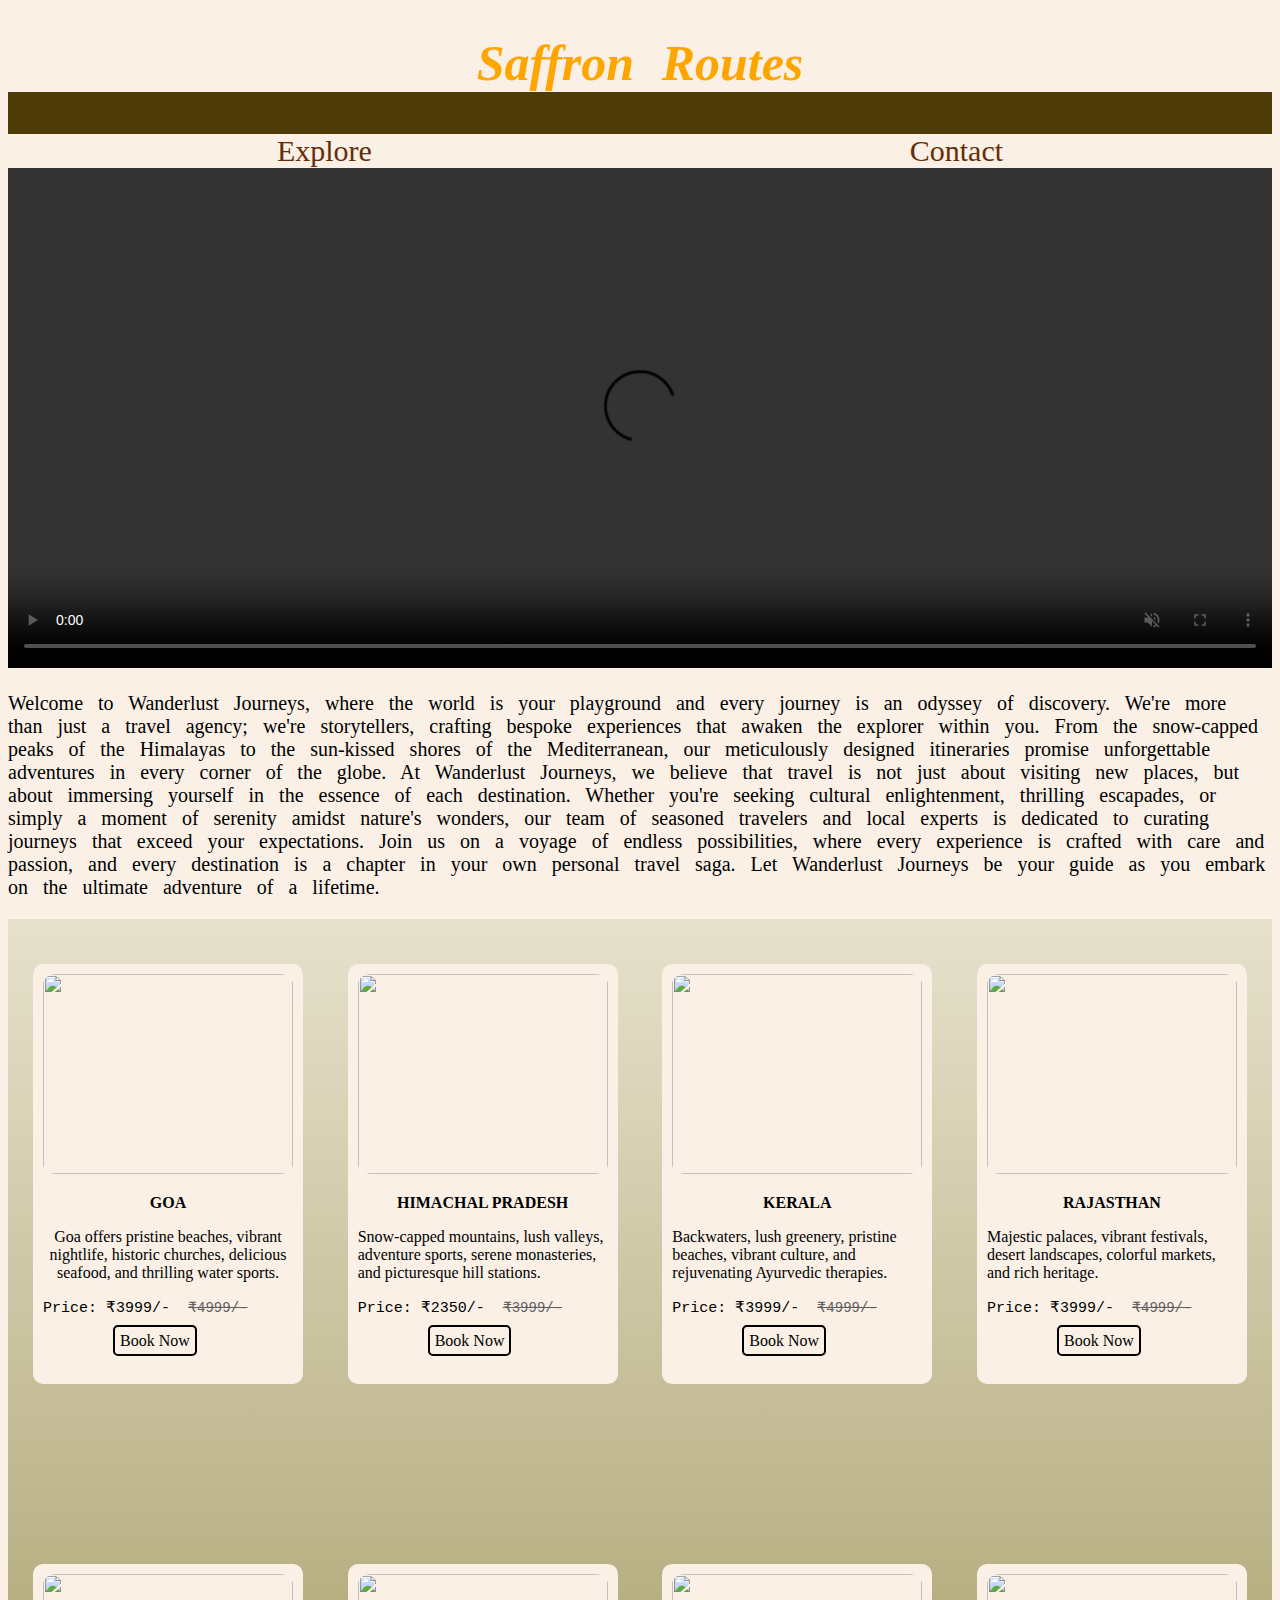
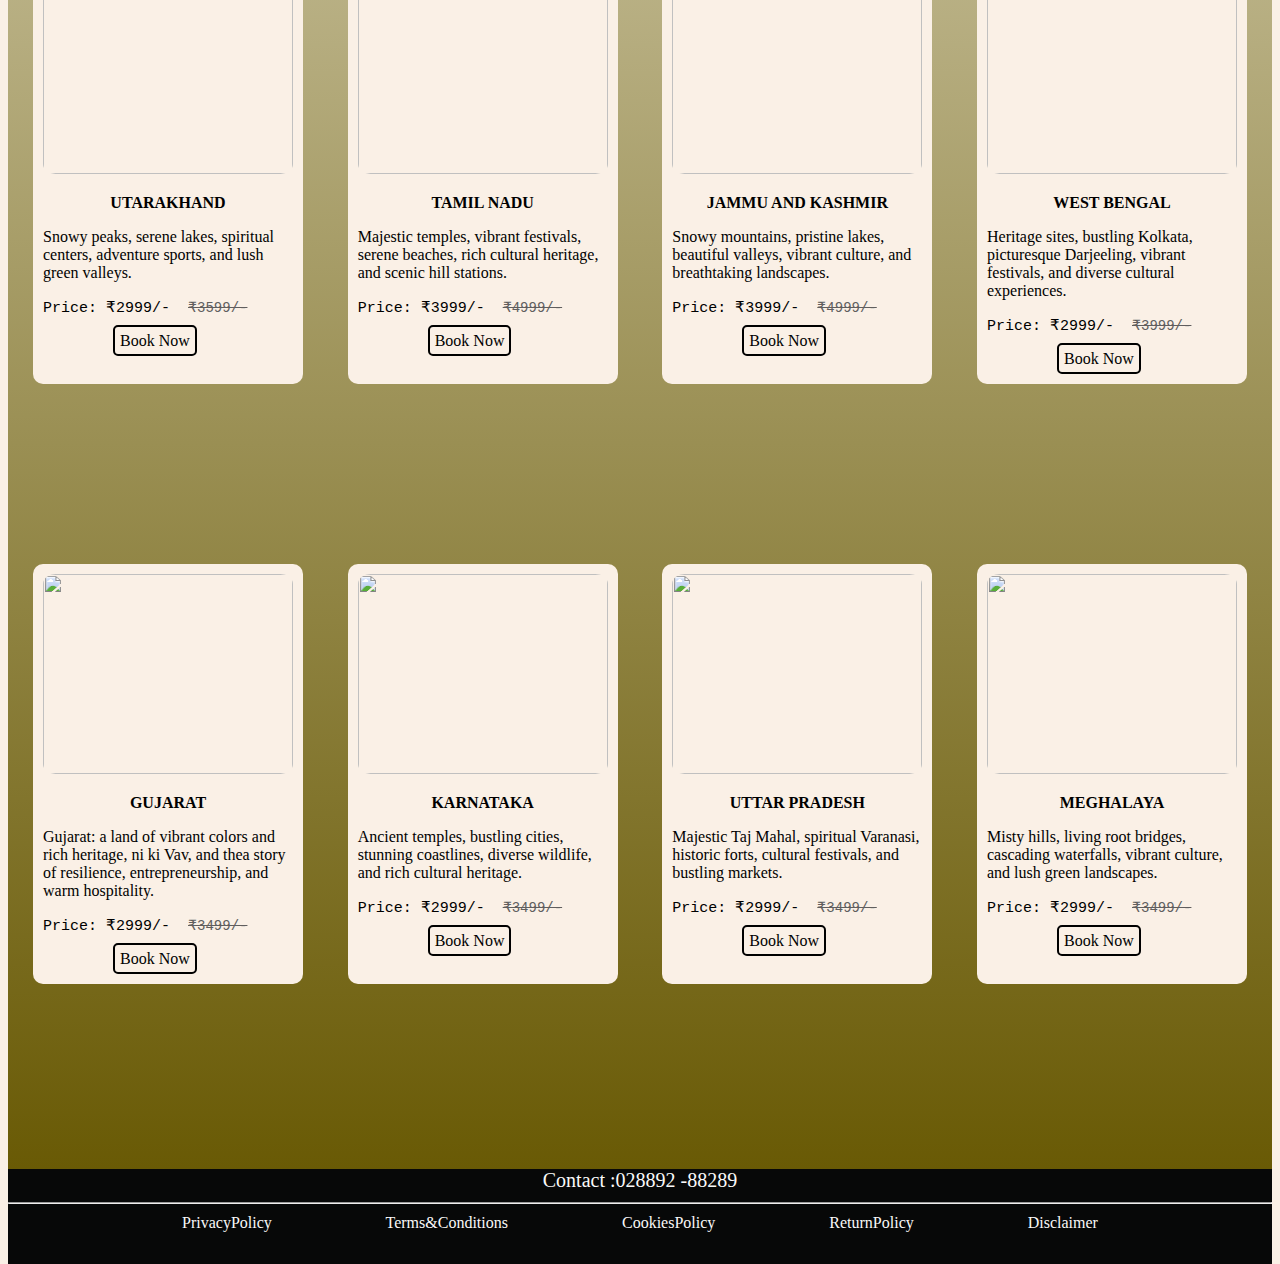
==== commit fc401488: "updated padding" ====
--- a/index.html
+++ b/index.html
@@ -10,8 +10,8 @@
     <div class="saff"> <h1 style="font-style:italic;color:orange ;font-size: 50px;word-spacing: 15px;"><b>Saffron Routes</b></h1></div>
    
     <div class="header" >
-        <a style="text-decoration: none; color: rgb(101, 46, 6);"  href="#para">Explore</a>
-        <a style="text-decoration: none; color: rgb(101, 46, 6);" href="#footer">Contact</a>
+        <a style="text-decoration: none;border-radius: 20px; color: rgb(101, 46, 6);"  href="#para">Explore</a>
+        <a style="text-decoration: none;border-radius: 26px; color: rgb(101, 46, 6);" href="#footer">Contact</a>
     </div>
 
     <div class="vedio">
@@ -25,63 +25,75 @@
 
         <div class="outer">
             <div class="inner" id="box1"> <img src="image/goa.jpg" style="border-radius: 5%;" width="250px" height="200px">
-            <p style="text-align: center;">Goa: Goa beckons, e sands of Calangut, and explore the historic churches of Old Goa. Indulge in water sports, seafood delights, and a laid-back coastal vibe.</p>
+            <p  style="text-align: center;"><b>GOA</b></p>
+            <p style="text-align: center;">Goa offers pristine beaches, vibrant nightlife, historic churches, delicious seafood, and thrilling water sports.</p>
             <pre style="font-size: 15px;">Price: ₹3999/-  <span style="text-decoration: line-through; font-size: 14px; color: rgb(96, 94, 94);">₹4999/-</span></pre>
             <a href="book.html" id="book" >Book  Now</a>     
             </div>
     
             <div class="inner" id="box2"><img src="image/himachal.jpg"  style="border-radius: 5%;" width="250px" height="200px">
-                <p>Himachal Pradesh: Himachal Pradesh, nestled in the Himalayas, in Dharamshala's monasteries. Don't miss the adventure in Spiti Valley and the tranquility of Dalhousie.</p>
+                <p  style="text-align: center;"><b> HIMACHAL  PRADESH</b></p>
+                <p>Snow-capped mountains, lush valleys, adventure sports, serene monasteries, and picturesque hill stations.</p>
                 <pre style="font-size: 15px;">Price: ₹2350/-  <span style="text-decoration: line-through; font-size: 14px; color: rgb(96, 94, 94);">₹3999/-</span></pre>
                 <a href="book.html" id="book" >Book  Now</a>    </div>
     
             <div class="inner" id="box3"><img src="image/kerala.jpg"  style="border-radius: 5%;" width="250px" height="200px">
-                <p>Kerala: Known as “God’s Own Country,” this southwestern art forms like Kathakali, Kerala invites travelers to embark on an unforgettable journey.</p>
+                <p  style="text-align: center;"> <b>KERALA</b></p>
+                <p>Backwaters, lush greenery, pristine beaches, vibrant culture, and rejuvenating Ayurvedic therapies.</p>
                 <pre style="font-size: 15px;">Price: ₹3999/-  <span style="text-decoration: line-through; font-size: 14px; color: rgb(96, 94, 94);">₹4999/-</span></pre>
                 <a href="book.html" id="book" >Book  Now</a>   </div>
     
             <div class="inner" id="box1"><img src="image/rajasthan.jpg"  style="border-radius: 5%;" width="250px" height="200px">
-                <p>Rajasthan: Rajasthan, the land of royalty, enchants like Pushkar Fair. Experience the desert charm in Jaisalmer and the bustling bazaars of Jodhpur.</p>
+                <p  style="text-align: center;"> <b>RAJASTHAN</b></p>
+                <p>Majestic palaces, vibrant festivals, desert landscapes, colorful markets, and rich heritage.</p>
                 <pre style="font-size: 15px;">Price: ₹3999/-  <span style="text-decoration: line-through; font-size: 14px; color: rgb(96, 94, 94);">₹4999/-</span></pre>
                 <a href="book.html" id="book" >Book  Now</a>     </div>
     
             <div class="inner" id="box2"><img src="image/utarakhand.jpg"  style="border-radius: 5%;" width="250px" height="200px">
-                <p>Lorem ipsum dolor sit amet consectetur adipisicing elit. illo atque! Iusto expedita laudantium velit recusandae.</p>
+                <p  style="text-align: center;"> <b>UTARAKHAND</b></p>
+                <p>Snowy peaks, serene lakes, spiritual centers, adventure sports, and lush green valleys.</p>
                 <pre style="font-size: 15px;">Price: ₹2999/-  <span style="text-decoration: line-through; font-size: 14px; color: rgb(96, 94, 94);">₹3599/-</span></pre>
                 <a href="book.html" id="book" >Book  Now</a> </div>
     
-            <div class="inner" id="box3"><img src="image/goa.jpg"  style="border-radius: 5%;" width="250px" height="200px">
-            <p>Lorem ipsum dolor sit amet consectetur adipisicing elit. facere non repellat illo atque! Iusto expedita laudantium velit recusandae.</p>
+            <div class="inner" id="box3"><img src="image/tamil.jpg"  style="border-radius: 5%;" width="250px" height="200px">
+                <p  style="text-align: center;"> <b>TAMIL NADU</b></p>
+                <p>Majestic temples, vibrant festivals, serene beaches, rich cultural heritage, and scenic hill stations.</p>
             <pre style="font-size: 15px;">Price: ₹3999/-  <span style="text-decoration: line-through; font-size: 14px; color: rgb(96, 94, 94);">₹4999/-</span></pre>
             <a href="book.html" id="book" >Book  Now</a>   </div>
     
             <div class="inner" id="box1"><img src="image/jammu.jpg"  style="border-radius: 5%;" width="250px" height="200px">
-            <p>Jammu and Kashmir: Known as “Heaven on Earth,” it offers majesticike, just kidding loll soma the great Devi and Amarnath Cave.</p>
+                <p  style="text-align: center;"> <b>JAMMU AND KASHMIR</b></p>
+                <p>Snowy mountains, pristine lakes, beautiful valleys, vibrant culture, and breathtaking landscapes.</p>
             <pre style="font-size: 15px;">Price: ₹3999/-  <span style="text-decoration: line-through; font-size: 14px; color: rgb(96, 94, 94);">₹4999/-</span></pre>
             <a href="book.html" id="book" >Book  Now</a>  </div>
     
             <div class="inner" id="box2"><img src="image/bengal.jpg"  style="border-radius: 5%;" width="250px" height="200px">
-                <p>West Bengal: West Bengal, synonymous with intellectua Darjeeling, and corner narrates tales of resilience, creativity, and a rich historical legacy.</p>
+                <p  style="text-align: center;"> <b>WEST BENGAL</b></p>
+                <p>Heritage sites, bustling Kolkata, picturesque Darjeeling, vibrant festivals, and diverse cultural experiences.</p>
                 <pre style="font-size: 15px;">Price: ₹2999/-  <span style="text-decoration: line-through; font-size: 14px; color: rgb(96, 94, 94);">₹3999/-</span></pre>
                 <a href="book.html" id="book" >Book  Now</a> </div>
     
             <div class="inner" id="box3"><img src="image/gujarat.jpg"  style="border-radius: 5%;" width="250px" height="200px">
+                <p  style="text-align: center;"> <b>GUJARAT</b></p>
                 <p>Gujarat: a land of vibrant colors and rich heritage, ni ki Vav, and thea story of resilience, entrepreneurship, and warm hospitality.</p>
                 <pre style="font-size: 15px;">Price: ₹2999/-  <span style="text-decoration: line-through; font-size: 14px; color: rgb(96, 94, 94);">₹3499/-</span></pre>
                 <a href="book.html" id="book" >Book  Now</a>   </div>
     
             <div class="inner" id="box1"><img src="image/karnataka.jpg"  style="border-radius: 5%;" width="250px" height="200px">
-                <p>Karnataka: Karnataka, adorned with lush forests, regascapes of Coorg, and the  of bygone eras, inviting travelers to explore its timeless beauty.</p>
+                <p  style="text-align: center;"> <b>KARNATAKA</b></p>
+                <p>Ancient temples, bustling cities, stunning coastlines, diverse wildlife, and rich cultural heritage.</p>
                 <pre style="font-size: 15px;">Price: ₹2999/-  <span style="text-decoration: line-through; font-size: 14px; color: rgb(96, 94, 94);">₹3499/-</span></pre>
                 <a href="book.html" id="book" >Book  Now</a>     </div>
     
             <div class="inner" id="box2"><img src="image/up.jpg"  style="border-radius: 5%;" width="250px" height="200px">
-                <p>Uttar Pradesh: Uttar Pradesh, the heartland of India, is a tapestry iconic nasi's ghats,  every corner reflects a timeless legacy and a vibrant tapestry of traditions.</p>
+                <p  style="text-align: center;"> <b>UTTAR PRADESH</b></p>
+                <p>Majestic Taj Mahal, spiritual Varanasi, historic forts, cultural festivals, and bustling markets.</p>
                 <pre style="font-size: 15px;">Price: ₹2999/-  <span style="text-decoration: line-through; font-size: 14px; color: rgb(96, 94, 94);">₹3499/-</span></pre>
                 <a href="book.html" id="book" >Book  Now</a>     </div>
     
             <div class="inner" id="box3"><img src="image/meghalaya.jpg"  style="border-radius: 5%;" width="250px" height="200px">
-                <p>Uttar Pradesh: Uttar Pradesh, the heartland of India, is a tapestry  grandeur of Lucknow's Nawabi culture,  timeless legacy and a vibrant tapestry of traditions.</p>
+                <p  style="text-align: center;"> <b>MEGHALAYA</b></p>
+                <p>Misty hills, living root bridges, cascading waterfalls, vibrant culture, and lush green landscapes.</p>
                 <pre style="font-size: 15px;">Price: ₹2999/-  <span style="text-decoration: line-through; font-size: 14px; color: rgb(96, 94, 94);">₹3499/-</span></pre>
                 <a href="book.html" id="book" >Book  Now</a>      </div>
     
--- a/css/travel_home.css
+++ b/css/travel_home.css
@@ -0,0 +1,95 @@
+*{
+    background-color:linen;
+}
+
+#para{
+    font-size: 20px;
+    word-spacing: 10px;
+}
+
+h1{
+    text-align: center;
+    font-size: 40px;
+}
+
+a:hover{
+    background-color: rgb(158, 120, 38);
+}
+
+.header{
+  
+   font-size: 30px;
+    display: flex;
+    flex-direction: row;
+    justify-content: center;
+    justify-content: space-around;
+}
+
+
+.ve{
+    height:500px;
+    width: 100%;
+}
+.outer{
+    background-image: linear-gradient(#e6e1cc, rgb(105, 90, 5));
+
+    padding: 25px;
+    background-color: linen;
+    height: 1800px;
+    display: flex; 
+    flex-wrap: wrap;
+    justify-content:space-between;
+
+}
+
+.inner{
+    padding: 10px;
+    margin-top: 20px;
+    height: 400px;
+    width: 250px;
+    border-radius: 10px;
+
+
+}
+
+
+.inner:hover{
+    transform: scale(1.2);
+}
+
+.footer{
+    font-size: 20px;
+    text-align: center;
+    color: rgb(250, 249, 249);
+    height: 50px;
+    background-color:rgb(7, 8, 8);
+}
+
+.terms{
+    width: 100%;
+    height: 50px;
+    font-size: 16px;
+    display: flex;
+    flex-direction: row;
+    justify-content: space-around;
+    background-color:rgb(7, 8, 8);
+    word-spacing: 110px;
+
+}
+
+#book:hover{
+    background-color: rgb(217, 189, 120);
+}
+#book{
+    padding: 5px;
+    color: black;
+    text-decoration: none;
+    border-radius: 5px ;
+    border:2px solid black;
+    margin-left: 70px;
+}
+
+.saff{
+    height: 100px;
+    background-color: rgb(77, 60, 6);
+}